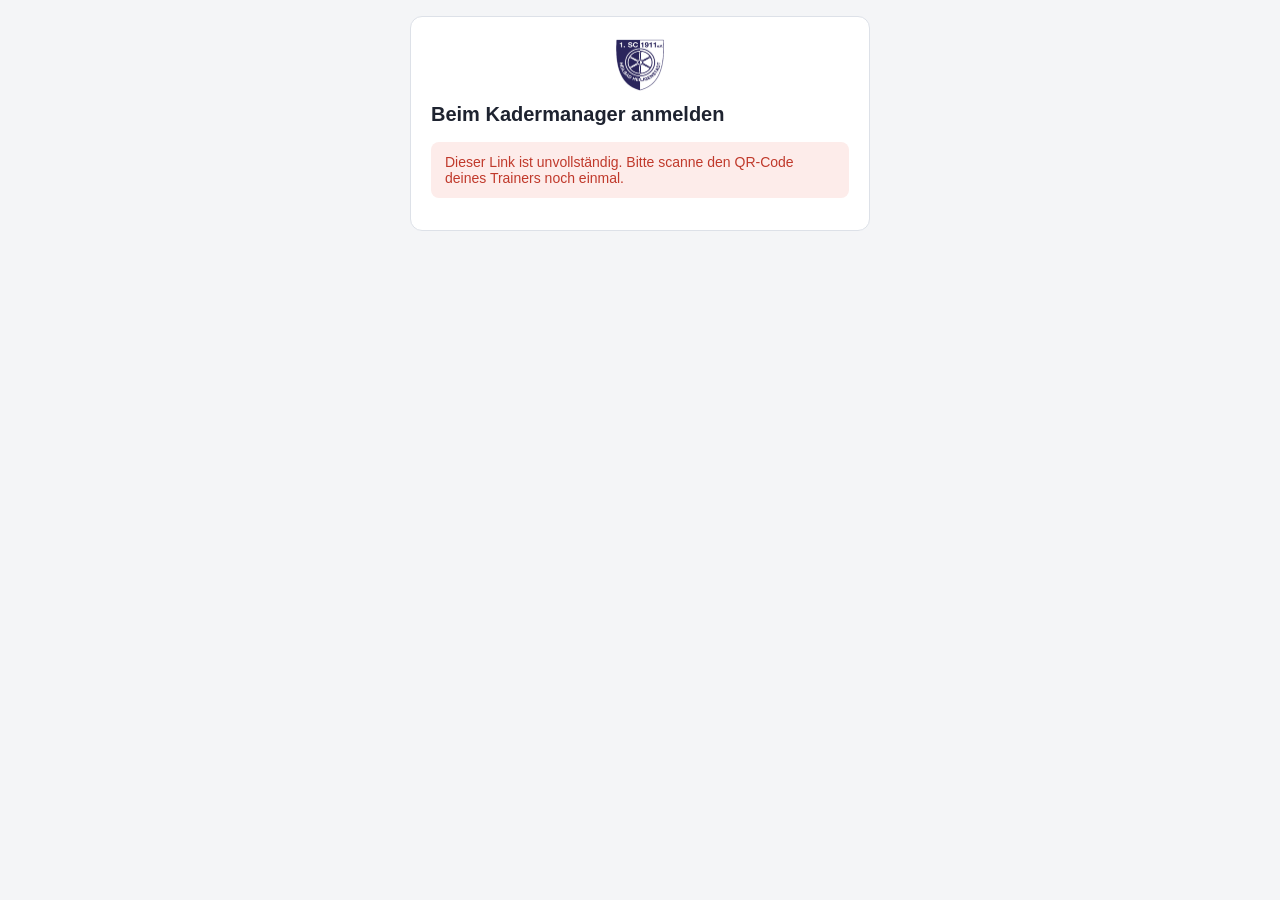
==== registrieren.html @ e6c053ee "Spieler-Anmeldung: Registrierungsseite und Trainer-Fenster Gegenstueck zu den km-reg-*-Aktionen im T" ====
<!DOCTYPE html>
<html lang="de">
<head>
<meta charset="UTF-8" />
<meta name="viewport" content="width=device-width, initial-scale=1.0" />
<title>⚽ Anmelden – Kadermanager</title>
<meta name="theme-color" content="#1a56a0" />
<!-- Bewusst eigenes, schlankes CSS statt style.css der App: diese Seite wird von
     Spielern auf dem Handy in der Kabine geöffnet, oft über mobile Daten, und
     zeigt genau drei Schritte. Sie soll nicht 24 KB App-CSS laden, von dem sie
     nichts braucht. Farben/Radien 1:1 aus style.css übernommen. -->
<style>
  :root {
    --green: #2d8c4e; --green-light: #eaf6ef;
    --red: #c0392b; --red-light: #fdecea;
    --blue: #1a56a0; --blue-light: #e8f0fb;
    --gray: #f4f5f7; --border: #dde1e8;
    --text: #1e2330; --muted: #6b7280; --white: #ffffff;
    --radius: 12px;
  }
  * { box-sizing: border-box; }
  body {
    margin: 0; padding: 16px;
    font-family: -apple-system, BlinkMacSystemFont, "Segoe UI", Roboto, sans-serif;
    background: var(--gray); color: var(--text);
    display: flex; justify-content: center;
  }
  .wrap { width: 100%; max-width: 460px; }
  .card {
    background: var(--white); border: 1px solid var(--border);
    border-radius: var(--radius); padding: 20px; margin-bottom: 14px;
  }
  h1 { font-size: 20px; margin: 0 0 4px; }
  .sub { color: var(--muted); font-size: 14px; margin: 0 0 16px; }
  .logo { width: 56px; height: 56px; object-fit: contain; display: block; margin: 0 auto 10px; }
  /* Auswahlliste: große Tap-Ziele (48px+), weil das auf einem Handy mit
     Fußballschuhen an den Händen bedient wird, nicht mit der Maus. */
  .spieler-btn {
    display: block; width: 100%; text-align: left;
    padding: 14px 16px; margin-bottom: 8px; min-height: 50px;
    background: var(--white); border: 2px solid var(--border);
    border-radius: var(--radius); font-size: 16px; font-weight: 600;
    color: var(--text); cursor: pointer;
  }
  .spieler-btn:hover { border-color: var(--blue); background: var(--blue-light); }
  .spieler-btn.gewaehlt { border-color: var(--blue); background: var(--blue-light); }
  label { display: block; font-size: 14px; font-weight: 600; margin: 14px 0 6px; }
  input[type="password"] {
    width: 100%; padding: 12px 14px; font-size: 16px; /* 16px: verhindert Auto-Zoom auf iOS */
    border: 1px solid var(--border); border-radius: 8px; background: var(--white); color: var(--text);
  }
  .btn {
    width: 100%; padding: 14px; margin-top: 16px;
    background: var(--blue); color: var(--white);
    border: none; border-radius: 8px;
    font-size: 16px; font-weight: 600; cursor: pointer;
  }
  .btn:disabled { opacity: .5; cursor: not-allowed; }
  .hinweis { font-size: 13px; color: var(--muted); margin-top: 8px; line-height: 1.5; }
  .fehler {
    background: var(--red-light); color: var(--red);
    padding: 12px 14px; border-radius: 8px; font-size: 14px; margin-bottom: 12px;
  }
  .erfolg {
    background: var(--green-light); color: var(--green);
    padding: 12px 14px; border-radius: 8px; font-size: 15px; font-weight: 600;
  }
  .zeit { font-size: 13px; color: var(--muted); text-align: center; margin-top: 10px; }
  .versteckt { display: none; }
</style>
</head>
<body>
<div class="wrap">

  <div class="card">
    <img src="logo.png" alt="" class="logo" />
    <h1 id="titel">Beim Kadermanager anmelden</h1>
    <p class="sub" id="untertitel">Einen Moment…</p>
    <div id="fehler" class="fehler versteckt"></div>
  </div>

  <!-- Schritt 1: Wer bist du? -->
  <div class="card versteckt" id="schritt-spieler">
    <h1>Wer bist du?</h1>
    <p class="sub">Tippe auf deinen Namen.</p>
    <div id="spieler-liste"></div>
  </div>

  <!-- Schritt 2: Passwort -->
  <div class="card versteckt" id="schritt-passwort">
    <h1 id="pw-titel">Passwort wählen</h1>
    <p class="sub">Damit meldest du dich künftig an. Merk es dir gut.</p>
    <label for="pw1">Passwort</label>
    <input type="password" id="pw1" autocomplete="new-password" />
    <label for="pw2">Passwort wiederholen</label>
    <input type="password" id="pw2" autocomplete="new-password" />
    <p class="hinweis">Mindestens 12 Zeichen, mit Groß- und Kleinbuchstaben und einer Zahl oder einem Sonderzeichen. Tipp: Denk dir einen Satz aus, den nur du kennst.</p>
    <button class="btn" id="btn-fertig">Konto anlegen</button>
  </div>

  <!-- Schritt 3: Fertig -->
  <div class="card versteckt" id="schritt-fertig">
    <div class="erfolg" id="fertig-text"></div>
    <button class="btn" id="btn-weiter">Weiter zum Kadermanager</button>
  </div>

  <p class="zeit versteckt" id="zeit"></p>
</div>

<script>
// Standalone-Seite: bewusst ohne db.js/app.js. Der Spieler hat hier noch KEIN
// Konto und keine Sitzung -- das Registrierungs-Token aus dem Link ist alles,
// was er hat. Deshalb auch nur die drei km-reg-*-Aktionen, kein Gateway-Load.
const GATEWAY_URL = "https://landingpage.michel-brunner.workers.dev";
const TOKEN_STORAGE_KEY = "tu_session_token";

// Token aus dem Hash, nicht aus dem Query-String: der Fragment-Teil wird von
// Browsern NICHT an den Server geschickt und landet damit nicht in fremden
// Zugriffslogs oder im Referer, wenn die Seite später weiterverlinkt.
const regToken = decodeURIComponent((location.hash || "").replace(/^#/, "").trim());

let gewaehlterSpieler = null;
let ablaufAt = 0;

const $ = (id) => document.getElementById(id);
const zeige = (id, an) => $(id).classList.toggle("versteckt", !an);

function fehler(text) {
  const el = $("fehler");
  el.textContent = text;
  el.classList.remove("versteckt");
}

async function api(action, payload) {
  const resp = await fetch(GATEWAY_URL, {
    method: "POST",
    headers: { "Content-Type": "application/json" },
    body: JSON.stringify({ action, ...payload })
  });
  const data = await resp.json().catch(() => ({}));
  if (!resp.ok) throw new Error(data.error || ("Fehler " + resp.status));
  return data;
}

function starteCountdown() {
  const el = $("zeit");
  el.classList.remove("versteckt");
  const tick = () => {
    const restMs = ablaufAt - Date.now();
    if (restMs <= 0) {
      el.textContent = "Der Anmelde-Link ist abgelaufen.";
      return;
    }
    const min = Math.floor(restMs / 60000);
    const sek = Math.floor((restMs % 60000) / 1000);
    el.textContent = `Noch ${min}:${String(sek).padStart(2, "0")} Minuten Zeit`;
    setTimeout(tick, 1000);
  };
  tick();
}

async function start() {
  if (!regToken) {
    $("untertitel").textContent = "";
    fehler("Dieser Link ist unvollständig. Bitte scanne den QR-Code deines Trainers noch einmal.");
    return;
  }
  try {
    const info = await api("km-reg-info", { token: regToken });
    $("titel").textContent = info.teamName || "Kadermanager";
    $("untertitel").textContent = "Melde dich für deine Mannschaft an.";
    ablaufAt = info.expiresAt || 0;
    if (ablaufAt) starteCountdown();

    if (!info.spieler || info.spieler.length === 0) {
      fehler("In diesem Kader ist gerade kein Platz mehr frei. Sprich bitte deinen Trainer an.");
      return;
    }
    const liste = $("spieler-liste");
    info.spieler.forEach((s) => {
      const btn = document.createElement("button");
      btn.type = "button";
      btn.className = "spieler-btn";
      btn.textContent = s.name;
      btn.addEventListener("click", () => {
        gewaehlterSpieler = s;
        Array.from(liste.children).forEach((c) => c.classList.remove("gewaehlt"));
        btn.classList.add("gewaehlt");
        $("pw-titel").textContent = `Hallo ${s.name.split(" ")[0]}!`;
        zeige("schritt-passwort", true);
        $("schritt-passwort").scrollIntoView({ behavior: "smooth", block: "start" });
      });
      liste.appendChild(btn);
    });
    zeige("schritt-spieler", true);
  } catch (e) {
    $("untertitel").textContent = "";
    fehler(e.message);
  }
}

$("btn-fertig").addEventListener("click", async () => {
  $("fehler").classList.add("versteckt");
  const pw1 = $("pw1").value;
  const pw2 = $("pw2").value;
  if (pw1 !== pw2) { fehler("Die beiden Passwörter sind nicht gleich."); return; }
  if (!gewaehlterSpieler) { fehler("Bitte wähle zuerst deinen Namen aus."); return; }

  const btn = $("btn-fertig");
  btn.disabled = true;
  btn.textContent = "Wird angelegt…";
  try {
    const res = await api("km-reg-abschliessen", {
      token: regToken, spielerId: gewaehlterSpieler.id, password: pw1
    });
    // Session-Token in denselben Storage-Key wie alle Tools -- der Spieler ist
    // damit sofort angemeldet und muss sich nicht direkt nochmal einloggen.
    try { localStorage.setItem(TOKEN_STORAGE_KEY, res.token); } catch (_) {}
    zeige("schritt-spieler", false);
    zeige("schritt-passwort", false);
    zeige("zeit", false);
    $("fertig-text").textContent = res.verknuepft
      ? `Fertig, ${gewaehlterSpieler.name.split(" ")[0]}! Dein Benutzername ist „${res.username}“.`
      : (res.hinweis || "Dein Konto ist angelegt.");
    zeige("schritt-fertig", true);
  } catch (e) {
    fehler(e.message);
    btn.disabled = false;
    btn.textContent = "Konto anlegen";
  }
});

$("btn-weiter").addEventListener("click", () => { location.href = "index.html"; });

start();
</script>
</body>
</html>
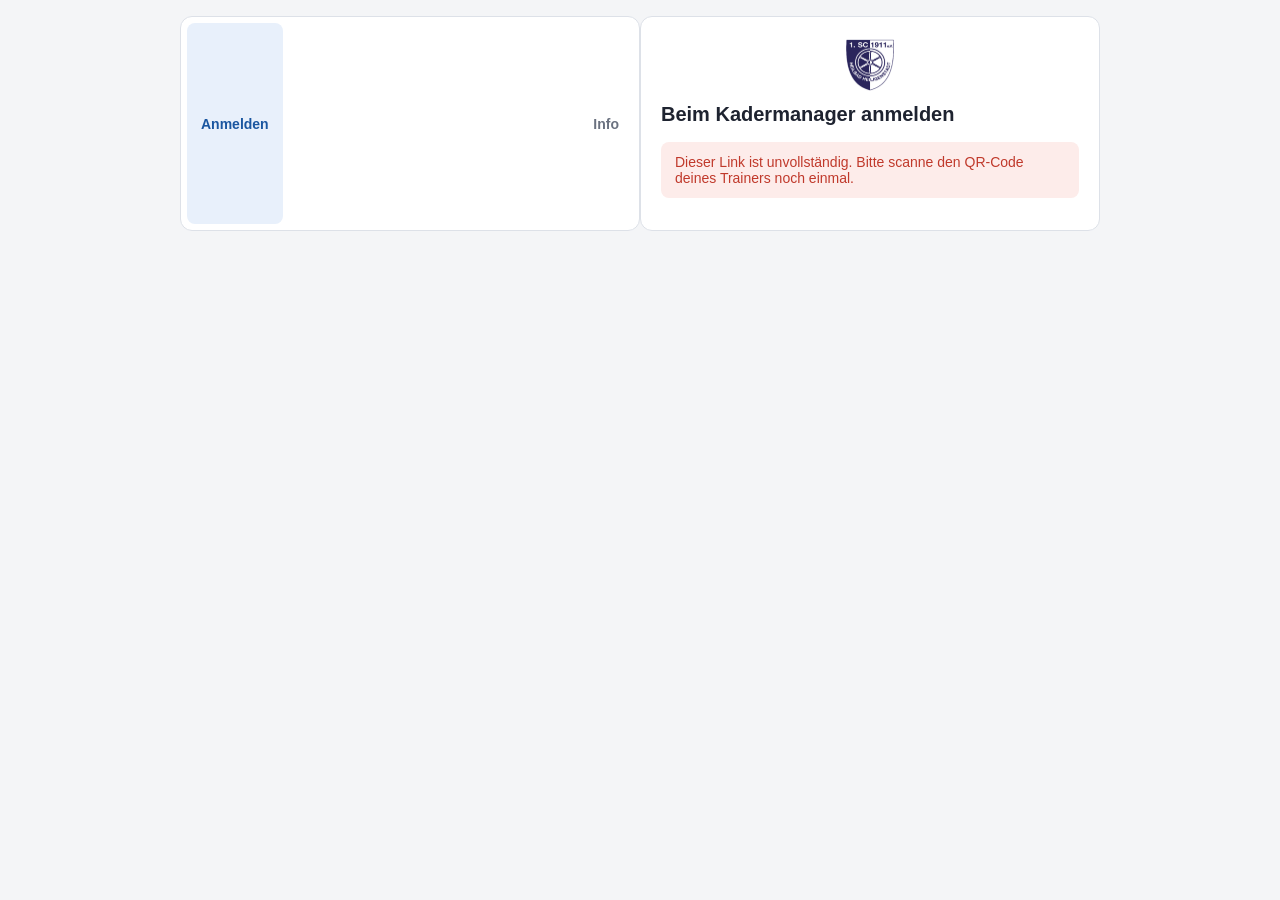
==== commit a57f516a: "Info-Tab auf der Unterseite ergaenzen Beim flottenweiten Info-Tab-Rollout uebersehen: die Seite hat " ====
--- a/registrieren.html
+++ b/registrieren.html
@@ -67,10 +67,38 @@
   }
   .zeit { font-size: 13px; color: var(--muted); text-align: center; margin-top: 10px; }
   .versteckt { display: none; }
+  .version-badge {
+    display: inline-block; background: var(--blue-light); color: var(--blue);
+    font-size: 11px; font-weight: 700; border-radius: 99px;
+    padding: 2px 9px; margin-left: 6px; vertical-align: middle;
+  }
+  .version-badge-link { cursor: pointer; }
+  nav {
+    display: flex; gap: 4px; width: 100%; max-width: 460px;
+    background: var(--white); border: 1px solid var(--border);
+    border-radius: var(--radius); padding: 6px; margin-bottom: 14px;
+  }
+  nav button {
+    background: none; border: none; padding: 8px 14px;
+    font-size: 14px; font-weight: 600; color: var(--muted); cursor: pointer;
+    border-radius: 8px;
+  }
+  nav button:hover { background: var(--gray); }
+  nav button.active { color: var(--blue); background: var(--blue-light); }
+  .tab-section { display: none; }
+  .tab-section.active { display: block; }
+  .changelog-list { list-style: disc; padding-left: 20px; margin: 0;
+                    font-size: 14px; line-height: 1.6; color: var(--muted); text-align: left; }
 </style>
 </head>
 <body>
+<nav>
+  <button data-tab="anmelden" class="active">Anmelden</button>
+  <button data-tab="info" style="margin-left:auto;">Info</button>
+</nav>
+
 <div class="wrap">
+ <div class="tab-section active" id="tab-anmelden">
 
   <div class="card">
     <img src="logo.png" alt="" class="logo" />
@@ -84,6 +112,19 @@
     <h1>Wer bist du?</h1>
     <p class="sub">Tippe auf deinen Namen.</p>
     <div id="spieler-liste"></div>
+  </div>
+
+  <!-- Schritt 2a: schon angemeldet — bestätigen statt neues Konto anlegen.
+       Bewusst ein eigener Klick und keine stille Verknüpfung: das hier passiert im
+       Training auf herumgereichten Handys, und ein fremdes Token im Browser würde
+       den Kaderplatz sonst wortlos an den falschen Account hängen. -->
+  <div class="card versteckt" id="schritt-bestaetigen">
+    <h1>Schon angemeldet</h1>
+    <p class="sub">Dein Konto wird mit diesem Kaderplatz verbunden — ein zweites Konto brauchst du nicht.</p>
+    <p style="margin:0 0 4px;">Angemeldet als</p>
+    <p style="margin:0 0 4px;font-size:18px;font-weight:700;" id="bestaetigen-name"></p>
+    <button class="btn" id="btn-verknuepfen">Ja, das bin ich</button>
+    <p class="hinweis">Nicht du? <a href="#" id="btn-abmelden">Abmelden und eigenes Konto anlegen</a></p>
   </div>
 
   <!-- Schritt 2: Passwort -->
@@ -105,6 +146,21 @@
   </div>
 
   <p class="zeit versteckt" id="zeit"></p>
+ </div>
+
+ <div class="tab-section" id="tab-info">
+   <div class="card">
+     <h1 style="font-size:18px;">Über die Anmeldung <span class="version-badge" id="version-badge-2"></span></h1>
+     <p class="sub">
+       Über diesen Link verbindest du dich einmalig mit deinem Kaderplatz und legst dein
+       Passwort fest. Danach meldest du dich ganz normal im Kadermanager an.
+     </p>
+   </div>
+   <div class="card">
+     <h1 style="font-size:18px;">Änderungen</h1>
+     <ul class="changelog-list" id="changelog-list"></ul>
+   </div>
+ </div>
 </div>
 
 <script>
@@ -121,6 +177,10 @@
 
 let gewaehlterSpieler = null;
 let ablaufAt = 0;
+// Gesetzt, wenn im Browser schon eine gültige Sitzung liegt (typisch: ein Torhüter,
+// der bereits in seiner Mannschaft steht und sich zusätzlich für die Torwartgruppe
+// einträgt). Dann wird nur verknüpft statt ein zweites Konto anzulegen.
+let angemeldetAls = null;
 
 const $ = (id) => document.getElementById(id);
 const zeige = (id, an) => $(id).classList.toggle("versteckt", !an);
@@ -132,9 +192,15 @@
 }
 
 async function api(action, payload) {
+  const headers = { "Content-Type": "application/json" };
+  // Nur mitschicken, wenn vorhanden -- die Erstanmeldung eines echten Neulings hat
+  // keinen Token, und der Server behandelt beide Fälle bewusst unterschiedlich.
+  let token = null;
+  try { token = localStorage.getItem(TOKEN_STORAGE_KEY); } catch (_) {}
+  if (token) headers["Authorization"] = "Bearer " + token;
   const resp = await fetch(GATEWAY_URL, {
     method: "POST",
-    headers: { "Content-Type": "application/json" },
+    headers,
     body: JSON.stringify({ action, ...payload })
   });
   const data = await resp.json().catch(() => ({}));
@@ -165,6 +231,16 @@
     fehler("Dieser Link ist unvollständig. Bitte scanne den QR-Code deines Trainers noch einmal.");
     return;
   }
+  // Ein abgelaufenes oder fremdes Token darf die Anmeldung eines echten Neulings
+  // nicht kaputtmachen -- der 401 wird deshalb still verworfen, nicht angezeigt.
+  try {
+    const ich = await api("me", {});
+    const name = `${ich.vorname || ""} ${ich.nachname || ""}`.trim();
+    angemeldetAls = { username: ich.username, name: name || ich.username };
+  } catch (_) {
+    angemeldetAls = null;
+  }
+
   try {
     const info = await api("km-reg-info", { token: regToken });
     $("titel").textContent = info.teamName || "Kadermanager";
@@ -186,9 +262,14 @@
         gewaehlterSpieler = s;
         Array.from(liste.children).forEach((c) => c.classList.remove("gewaehlt"));
         btn.classList.add("gewaehlt");
-        $("pw-titel").textContent = `Hallo ${s.name.split(" ")[0]}!`;
-        zeige("schritt-passwort", true);
-        $("schritt-passwort").scrollIntoView({ behavior: "smooth", block: "start" });
+        const schritt = angemeldetAls ? "schritt-bestaetigen" : "schritt-passwort";
+        if (angemeldetAls) {
+          $("bestaetigen-name").textContent = angemeldetAls.name;
+        } else {
+          $("pw-titel").textContent = `Hallo ${s.name.split(" ")[0]}!`;
+        }
+        zeige(schritt, true);
+        $(schritt).scrollIntoView({ behavior: "smooth", block: "start" });
       });
       liste.appendChild(btn);
     });
@@ -197,6 +278,55 @@
     $("untertitel").textContent = "";
     fehler(e.message);
   }
+}
+
+// Bereits angemeldet: nur verknüpfen, kein Passwort. Der Server erkennt das am
+// mitgeschickten Bearer-Token und legt dann kein zweites Konto an.
+$("btn-verknuepfen").addEventListener("click", async () => {
+  $("fehler").classList.add("versteckt");
+  if (!gewaehlterSpieler) { fehler("Bitte wähle zuerst deinen Namen aus."); return; }
+
+  const btn = $("btn-verknuepfen");
+  btn.disabled = true;
+  btn.textContent = "Wird verbunden…";
+  try {
+    const res = await api("km-reg-abschliessen", { token: regToken, spielerId: gewaehlterSpieler.id });
+    zeigeFertig(res);
+  } catch (e) {
+    fehler(e.message);
+    btn.disabled = false;
+    btn.textContent = "Ja, das bin ich";
+  }
+});
+
+$("btn-abmelden").addEventListener("click", (e) => {
+  e.preventDefault();
+  try { localStorage.removeItem(TOKEN_STORAGE_KEY); } catch (_) {}
+  angemeldetAls = null;
+  zeige("schritt-bestaetigen", false);
+  $("pw-titel").textContent = `Hallo ${gewaehlterSpieler.name.split(" ")[0]}!`;
+  zeige("schritt-passwort", true);
+  $("schritt-passwort").scrollIntoView({ behavior: "smooth", block: "start" });
+});
+
+function zeigeFertig(res) {
+  zeige("schritt-spieler", false);
+  zeige("schritt-passwort", false);
+  zeige("schritt-bestaetigen", false);
+  zeige("zeit", false);
+  const vorname = gewaehlterSpieler.name.split(" ")[0];
+  let text;
+  if (!res.verknuepft) {
+    text = res.hinweis || "Dein Konto ist angelegt.";
+  } else if (angemeldetAls) {
+    // Bestehendes Konto: der Benutzername ist bereits bekannt, dafür ist die neue
+    // Zugehörigkeit die eigentliche Nachricht.
+    text = `Fertig, ${vorname}! Du gehörst jetzt auch zu „${res.teamName || "dieser Mannschaft"}“.`;
+  } else {
+    text = `Fertig, ${vorname}! Dein Benutzername ist „${res.username}“.`;
+  }
+  $("fertig-text").textContent = text;
+  zeige("schritt-fertig", true);
 }
 
 $("btn-fertig").addEventListener("click", async () => {
@@ -216,13 +346,7 @@
     // Session-Token in denselben Storage-Key wie alle Tools -- der Spieler ist
     // damit sofort angemeldet und muss sich nicht direkt nochmal einloggen.
     try { localStorage.setItem(TOKEN_STORAGE_KEY, res.token); } catch (_) {}
-    zeige("schritt-spieler", false);
-    zeige("schritt-passwort", false);
-    zeige("zeit", false);
-    $("fertig-text").textContent = res.verknuepft
-      ? `Fertig, ${gewaehlterSpieler.name.split(" ")[0]}! Dein Benutzername ist „${res.username}“.`
-      : (res.hinweis || "Dein Konto ist angelegt.");
-    zeige("schritt-fertig", true);
+    zeigeFertig(res);
   } catch (e) {
     fehler(e.message);
     btn.disabled = false;
@@ -233,6 +357,26 @@
 $("btn-weiter").addEventListener("click", () => { location.href = "index.html"; });
 
 start();
+
+// ---------- Info-Tab / Versionshistorie ----------
+const APP_VERSION = '1.0';
+const APP_CHANGELOG = [
+  'Anmeldung über den persönlichen Link, ohne vorher ein Konto zu brauchen',
+  'Eigenen Namen aus der Kaderliste antippen statt abtippen',
+  'Wer schon ein Konto hat, verknüpft es per Klick statt ein zweites anzulegen',
+  'Passwort selbst wählen, mit Prüfung auf ausreichende Länge und Zeichenmischung'
+];
+function activateTab(name) {
+  document.querySelectorAll('nav button[data-tab]').forEach(b => b.classList.toggle('active', b.dataset.tab === name));
+  document.querySelectorAll('.tab-section').forEach(s => s.classList.toggle('active', s.id === 'tab-' + name));
+}
+(function setupInfoTab() {
+  document.getElementById('version-badge-2').textContent = 'v' + APP_VERSION;
+  document.getElementById('changelog-list').innerHTML = APP_CHANGELOG.map(c => '<li>' + c + '</li>').join('');
+  document.querySelectorAll('nav button[data-tab]').forEach(b => {
+    b.addEventListener('click', () => activateTab(b.dataset.tab));
+  });
+})();
 </script>
 </body>
 </html>
